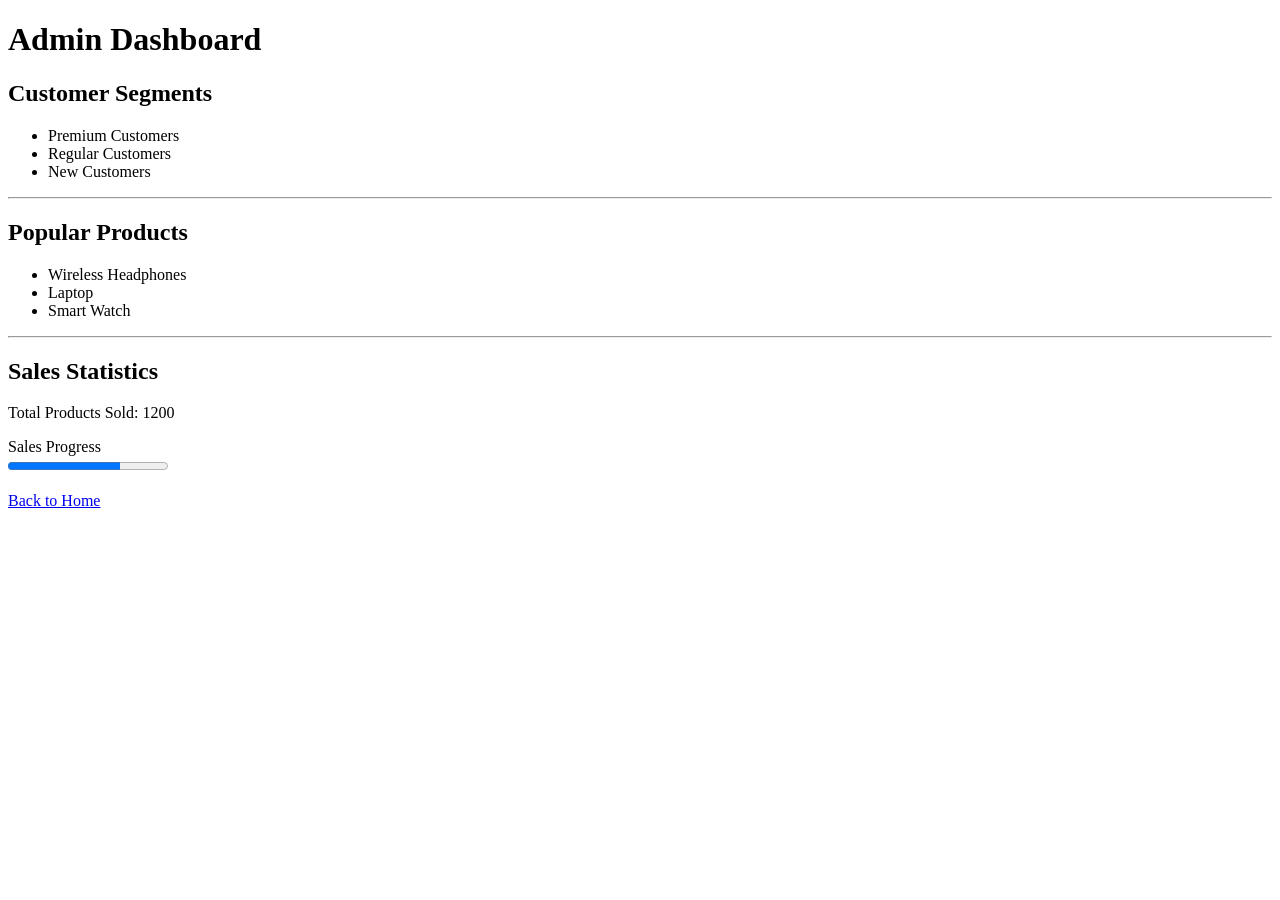
==== admin.html @ 9b289488 "Add files via upload" ====
<!DOCTYPE html>
<html>
<head>
<title>Admin Dashboard</title>
</head>

<body>

<h1>Admin Dashboard</h1>

<h2>Customer Segments</h2>

<ul>
<li>Premium Customers</li>
<li>Regular Customers</li>
<li>New Customers</li>
</ul>

<hr>

<h2>Popular Products</h2>

<ul>
<li>Wireless Headphones</li>
<li>Laptop</li>
<li>Smart Watch</li>
</ul>

<hr>

<h2>Sales Statistics</h2>

<p>Total Products Sold: 1200</p>

<label>Sales Progress</label>
<br>
<progress value="70" max="100"></progress>

<br><br>

<a href="index.html">Back to Home</a>

</body>
</html>
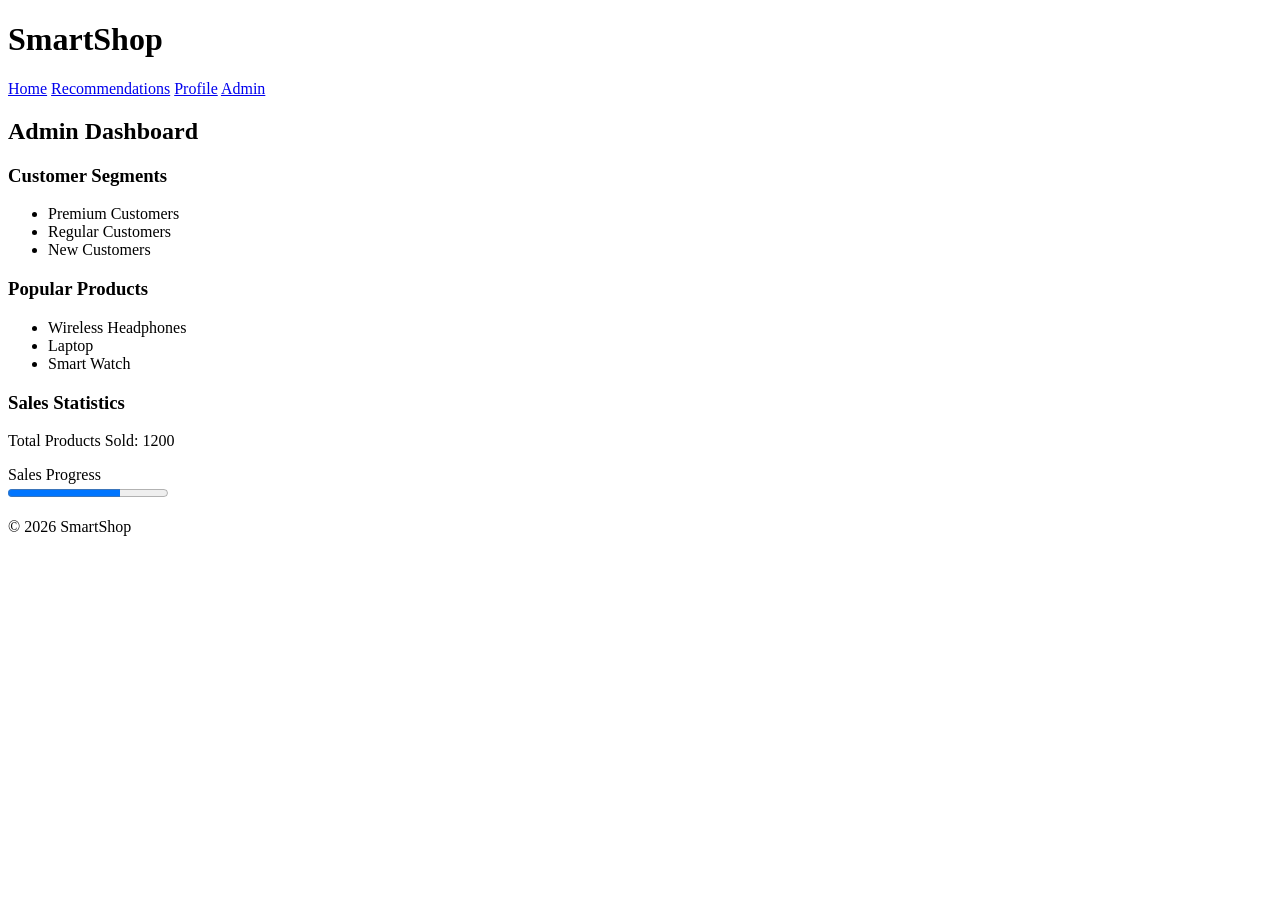
==== commit 3b5a47af: "Update admin.html" ====
--- a/admin.html
+++ b/admin.html
@@ -2,43 +2,53 @@
 <html>
 <head>
 <title>Admin Dashboard</title>
+<link rel="stylesheet" href="style.css">
 </head>
 
 <body>
 
-<h1>Admin Dashboard</h1>
+<header>
+<h1>SmartShop</h1>
 
-<h2>Customer Segments</h2>
+<nav>
+<a href="index.html">Home</a>
+<a href="recommendation.html">Recommendations</a>
+<a href="profile.html">Profile</a>
+<a href="admin.html">Admin</a>
+</nav>
+</header>
 
+<section>
+<h2>Admin Dashboard</h2>
+
+<h3>Customer Segments</h3>
 <ul>
 <li>Premium Customers</li>
 <li>Regular Customers</li>
 <li>New Customers</li>
 </ul>
+</section>
 
-<hr>
-
-<h2>Popular Products</h2>
-
+<section>
+<h3>Popular Products</h3>
 <ul>
 <li>Wireless Headphones</li>
 <li>Laptop</li>
 <li>Smart Watch</li>
 </ul>
+</section>
 
-<hr>
-
-<h2>Sales Statistics</h2>
-
+<section>
+<h3>Sales Statistics</h3>
 <p>Total Products Sold: 1200</p>
 
-<label>Sales Progress</label>
-<br>
+<label>Sales Progress</label><br>
 <progress value="70" max="100"></progress>
+</section>
 
-<br><br>
-
-<a href="index.html">Back to Home</a>
+<footer>
+<p>© 2026 SmartShop</p>
+</footer>
 
 </body>
-</html>+</html>
